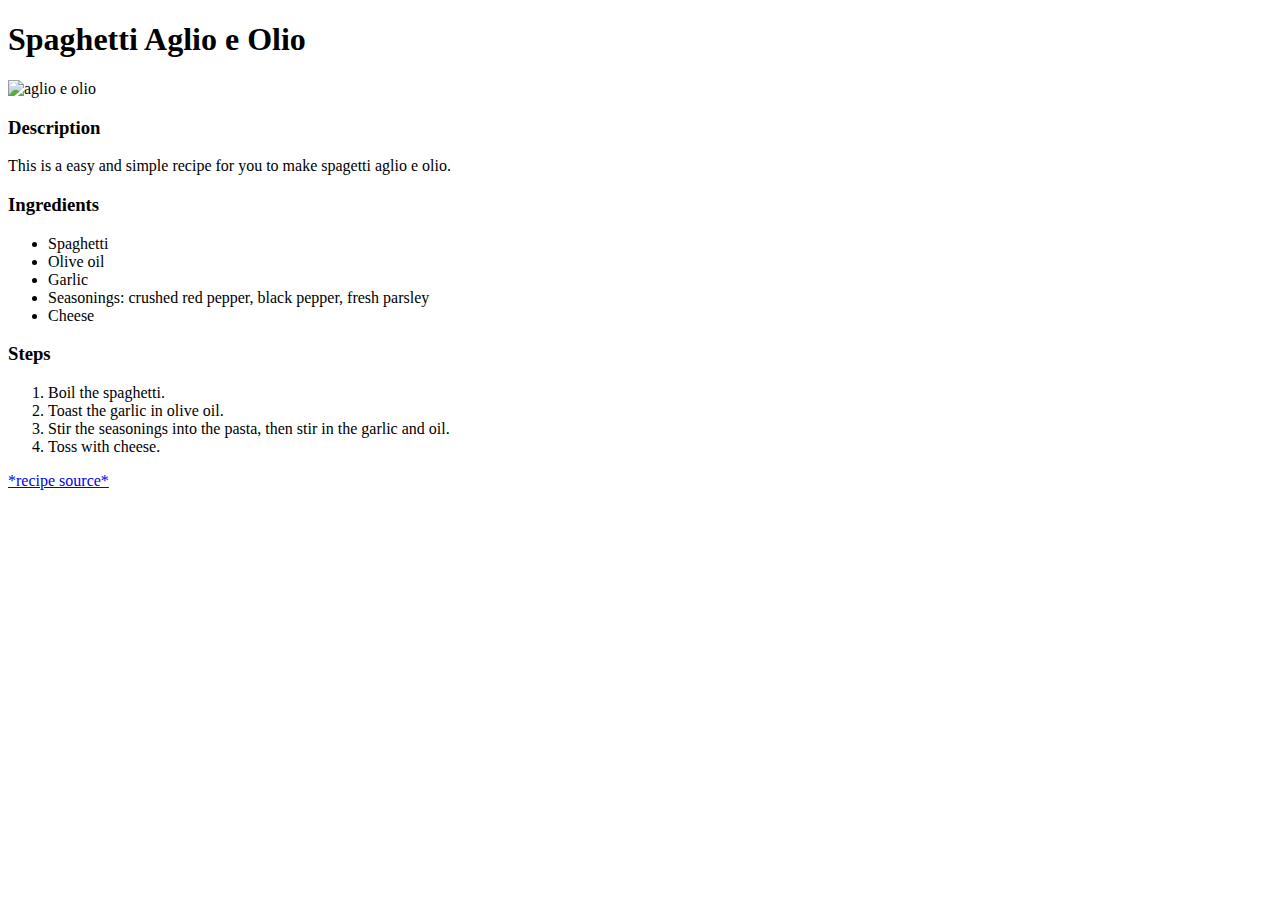
==== recipes/aglioeolio.html @ a1d4b00c "ADD aglioeolio.html" ====
<!DOCTYPE html>
<html lang="en">
<head>
    <meta charset="UTF-8">
    <meta name="viewport" content="width=device-width, initial-scale=1.0">
    <title>Document</title>
</head>
<body>
    <h1>Spaghetti Aglio e Olio</h1>
    <img src="https://imagesvc.meredithcorp.io/v3/mm/image?url=https%3A%2F%2Fimages.media-allrecipes.com%2Fuserphotos%2F9044475.jpg&q=60&c=sc&poi=auto&orient=true&h=512" alt="aglio e olio" width="600"></a>
    <h3>Description</h3>
    <p>This is a easy and simple recipe for you to make spagetti aglio e olio.</p>
    <h3>Ingredients</h3>
    <ul>
        <li>Spaghetti</li>
        <li>Olive oil</li>
        <li>Garlic</li>
        <li>Seasonings: crushed red pepper, black pepper, fresh parsley</li>
        <li>Cheese</li>
    </ul>
    <h3>Steps</h3>
    <ol>
        <li>Boil the spaghetti. </li>
        <li>Toast the garlic in olive oil. </li>
        <li>Stir the seasonings into the pasta, then stir in the garlic and oil. </li>
        <li>Toss with cheese.  </li>
    </ol>
    <p><a href="https://www.allrecipes.com/recipe/222000/spaghetti-aglio-e-olio/" target="_blank" rel="noopener noreferrer">*recipe source*</a></p>

    </body>
</html>
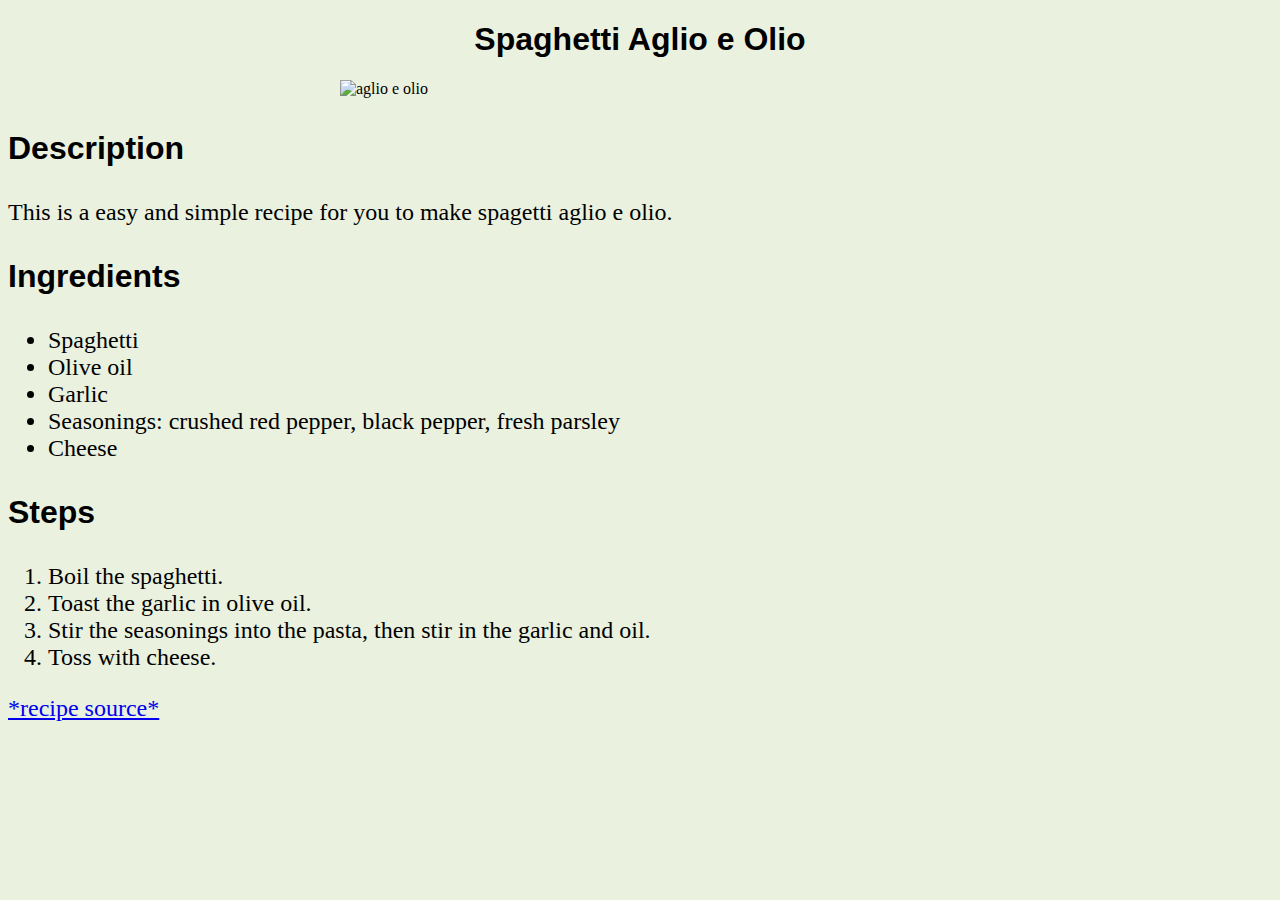
==== commit bc0268aa: "ADD simple css styling" ====
--- a/recipes/aglioeolio.html
+++ b/recipes/aglioeolio.html
@@ -3,7 +3,8 @@
 <head>
     <meta charset="UTF-8">
     <meta name="viewport" content="width=device-width, initial-scale=1.0">
-    <title>Document</title>
+    <title>Alio e Olio</title>
+    <link rel="stylesheet" href="../style.css">
 </head>
 <body>
     <h1>Spaghetti Aglio e Olio</h1>
--- a/style.css
+++ b/style.css
@@ -0,0 +1,30 @@
+body {
+    background-color: #eaf1df;
+}
+
+h1 {
+    font-family: Verdana, sans-serif;
+    text-align: center;
+}
+
+img {
+    margin: auto;
+    display: block;
+}
+
+h3 {
+    font-family: Veranda, sans-serif;
+    font-size: 32px;
+}
+
+p {
+    font-size: 24px;
+}
+
+ul {
+    font-size: 24px;
+}
+
+ol {
+    font-size: 24px;
+}